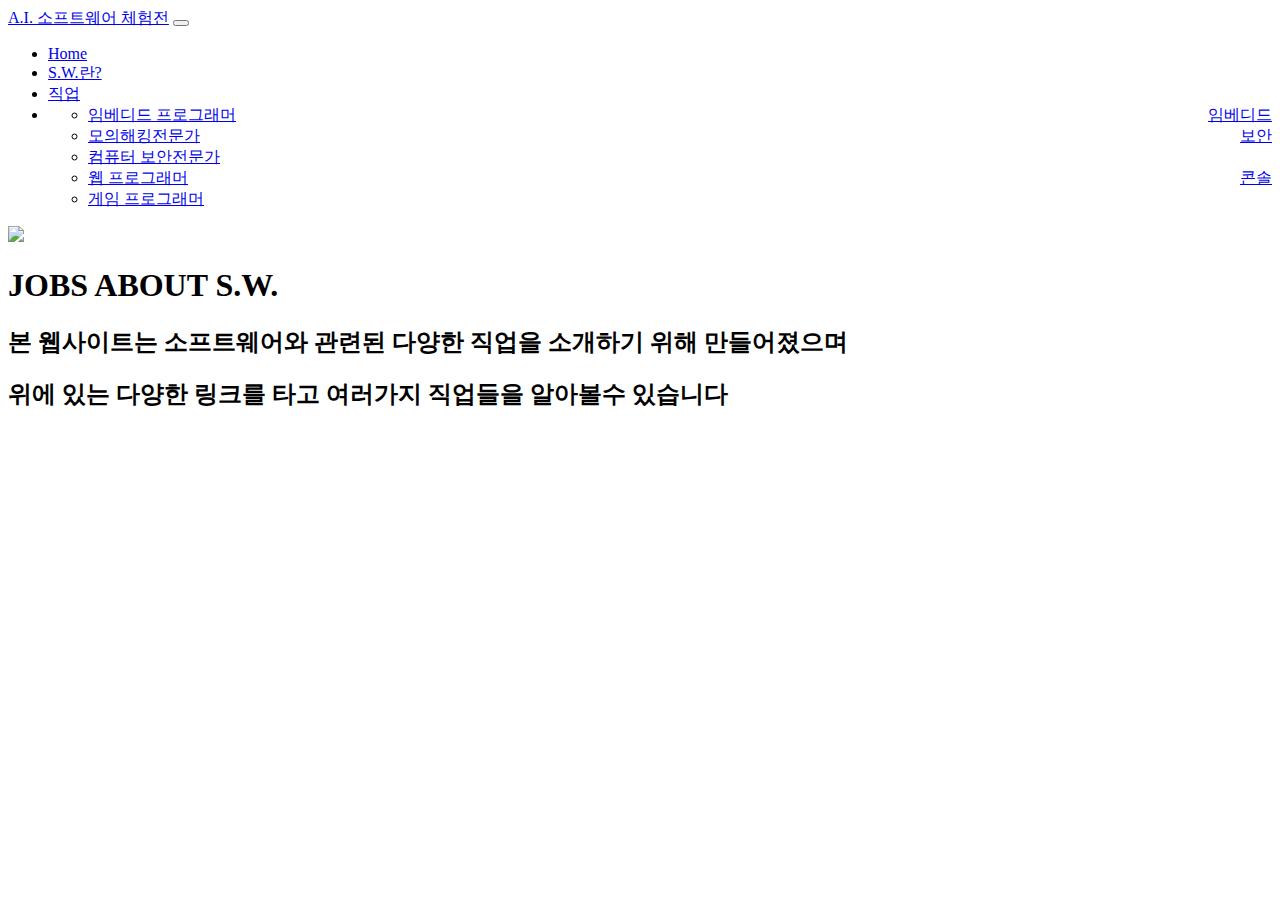
==== index.html @ b628e4b6 "." ====
<!DOCTYPE html>
<html lang="en">
    <head>
        <meta charset="utf-8" />
        <meta name="viewport" content="width=device-width, initial-scale=1, shrink-to-fit=no" />
        <meta name="description" content="" />
        <meta name="author" content="" />
        <title>Ai server</title>
        <!-- Favicon-->
        <link rel="icon" type="image/x-icon" href="/gaejjunun_gut/assets/favicon.ico" />
        <!-- Core theme CSS (includes Bootstrap)-->
        <link href="/gaejjunun_gut/css/styles.css" rel="stylesheet" />
        <style>
            p.indent{ padding-left: 1.8em }
        </style>
    </head>
    <body>
        <!-- Responsive navbar-->
        <nav class="navbar navbar-expand-lg navbar-dark bg-dark">
            <div class="container">
                <a class="navbar-brand" href="/gaejjunun_gut/index.html">A.I. 소프트웨어 체험전</a>
                <button class="navbar-toggler" type="button" data-bs-toggle="collapse" data-bs-target="#navbarSupportedContent" aria-controls="navbarSupportedContent" aria-expanded="false" aria-label="Toggle navigation"><span class="navbar-toggler-icon"></span></button>
                <div class="collapse navbar-collapse" id="navbarSupportedContent">
                    <ul class="navbar-nav ms-auto mb-2 mb-lg-0">
                        <li class="nav-item"><a class="nav-link active" aria-current="page" href="/gaejjunun_gut/index.html">Home</a></li>
                        <li class="nav-item"><a class="nav-link active" aria-current="page" href="/gaejjunun_gut/whatissw.html">S.W.란?</a></li>
                        <li class="nav-item"><a class="nav-link active" aria-current="page" href="/gaejjunun_gut#">직업</a></li>
                        <li class="nav-item dropdown">
                                <a class="nav-link dropdown-toggle" id="navbarDropdown" href="#" role="button" data-bs-toggle="dropdown" aria-expanded="false"style="float:right;">임베디드</a>
                                <ul class="dropdown-menu dropdown-menu-end" aria-labelledby="navbarDropdown">
                                    <li><a class="dropdown-item" href="/gaejjunun_gut/job/imbe.html">임베디드 프로그래머</a></li>
                                </ul>
                            <a class="nav-link dropdown-toggle" id="navbarDropdown" href="#" role="button" data-bs-toggle="dropdown" aria-expanded="false"style="float:right;">보안</a>
                            <ul class="dropdown-menu dropdown-menu-end" aria-labelledby="navbarDropdown">
                                <li><a class="dropdown-item" href="/gaejjunun_gut/job/hack.html">모의해킹전문가</a></li>
                                <li><a class="dropdown-item" href="/gaejjunun_gut/job/secure.html">컴퓨터 보안전문가</a></li>
                            </ul>
                            <a class="nav-link dropdown-toggle" id="navbarDropdown" href="#" role="button" data-bs-toggle="dropdown" aria-expanded="false"style="float:right;">콘솔</a>
                                <ul class="dropdown-menu dropdown-menu-end" aria-labelledby="navbarDropdown">
                                    <li><a class="dropdown-item" href="/gaejjunun_gut/job/web.html">웹 프로그래머</a></li>
                                    <li><a class="dropdown-item" href="/gaejjunun_gut/job/game.html">게임 프로그래머</a></li>
                                </ul>
                            </ul>
                        </li>
                    </ul>
                </div>
            </div>
        </nav>
        <!-- Page content-->
        <div class="container">
            <div class="text-center mt-5">
                <img src="https://user-images.githubusercontent.com/113129620/189184794-c4e0cb72-2db0-4af8-b054-f67062a5b4c8.png"  style="max-width: 100%; height: auto;"/>
                <h1>JOBS ABOUT S.W.</h1>
                <h2 class="lead">본 웹사이트는 소프트웨어와 관련된 다양한 직업을 소개하기 위해 만들어졌으며 </h2>
                <h2 class="lead">위에 있는 다양한 링크를 타고 여러가지 직업들을 알아볼수 있습니다</h2>
            </div>
        </div>
        <!-- Bootstrap core JS-->
        <script src="https://cdn.jsdelivr.net/npm/bootstrap@5.1.3/dist/js/bootstrap.bundle.min.js"></script>
        <!-- Core theme JS-->
        <script src="js/scripts.js"></script>
    </body>
</html>
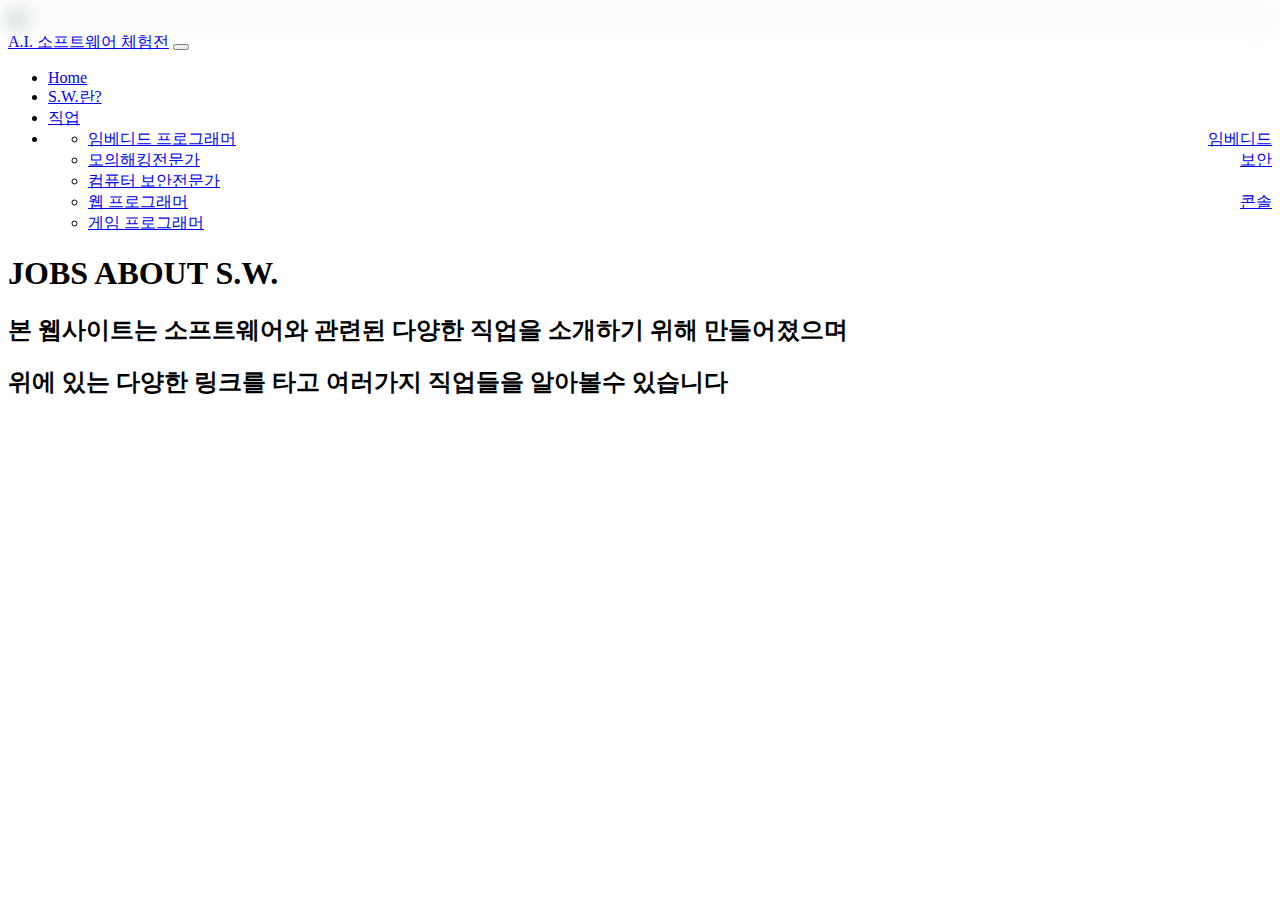
==== commit a61479d9: "." ====
--- a/index.html
+++ b/index.html
@@ -15,6 +15,7 @@
         </style>
     </head>
     <body>
+        <image src="https://user-images.githubusercontent.com/113129620/189184794-c4e0cb72-2db0-4af8-b054-f67062a5b4c8.png" style="filter:blur(10px)" width="100%" height="100%"></image>
         <!-- Responsive navbar-->
         <nav class="navbar navbar-expand-lg navbar-dark bg-dark">
             <div class="container">
@@ -49,7 +50,6 @@
         <!-- Page content-->
         <div class="container">
             <div class="text-center mt-5">
-                <img src="https://user-images.githubusercontent.com/113129620/189184794-c4e0cb72-2db0-4af8-b054-f67062a5b4c8.png"  style="max-width: 100%; height: auto;"/>
                 <h1>JOBS ABOUT S.W.</h1>
                 <h2 class="lead">본 웹사이트는 소프트웨어와 관련된 다양한 직업을 소개하기 위해 만들어졌으며 </h2>
                 <h2 class="lead">위에 있는 다양한 링크를 타고 여러가지 직업들을 알아볼수 있습니다</h2>
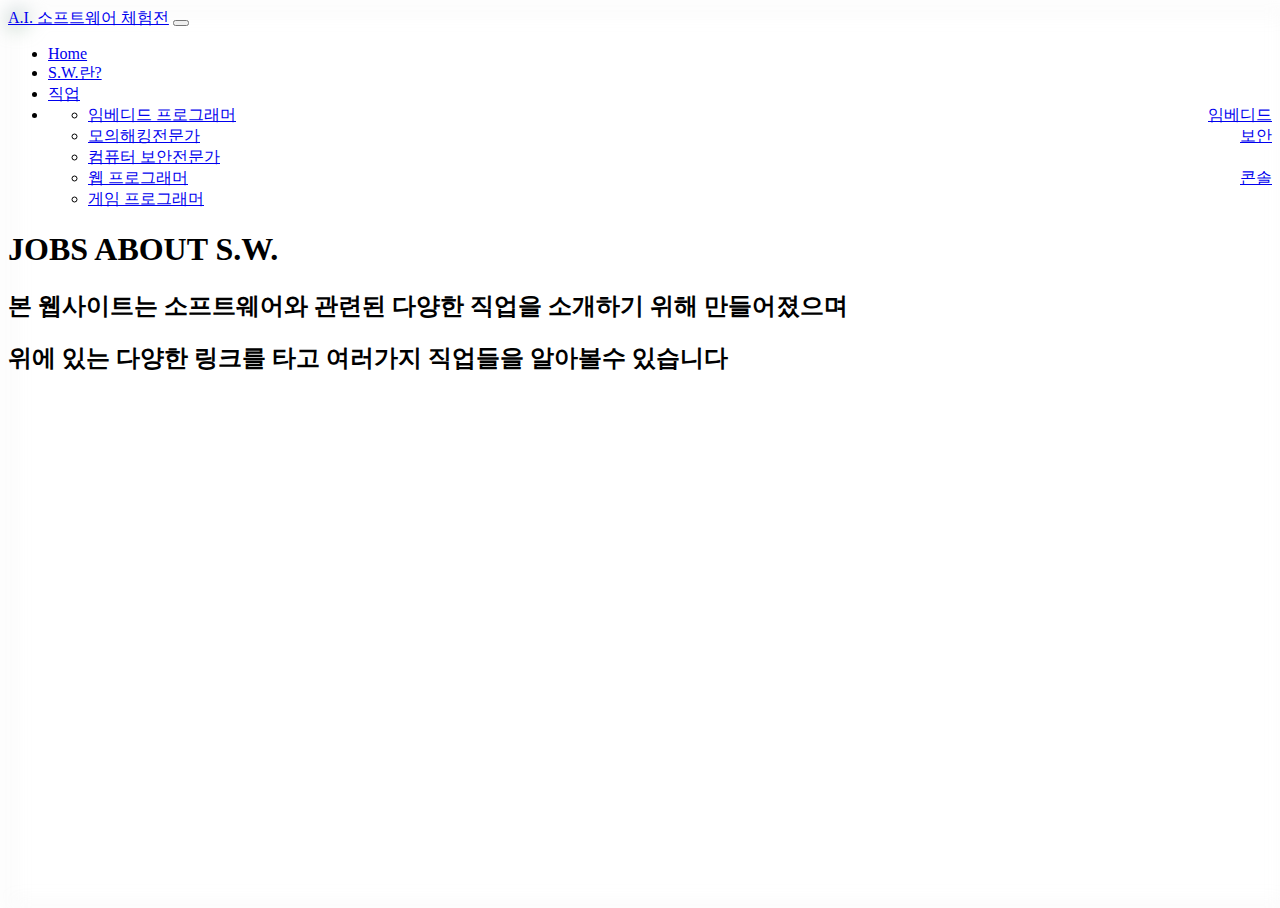
==== commit fb4c7114: "." ====
--- a/index.html
+++ b/index.html
@@ -15,7 +15,7 @@
         </style>
     </head>
     <body>
-        <image src="https://user-images.githubusercontent.com/113129620/189184794-c4e0cb72-2db0-4af8-b054-f67062a5b4c8.png" style="filter:blur(10px)" width="100%" height="100%"></image>
+        <image src="https://user-images.githubusercontent.com/113129620/189184794-c4e0cb72-2db0-4af8-b054-f67062a5b4c8.png" style="z-index: -1;position:absolute;filter:blur(10px)" width="100%" height="100%"></image>
         <!-- Responsive navbar-->
         <nav class="navbar navbar-expand-lg navbar-dark bg-dark">
             <div class="container">
